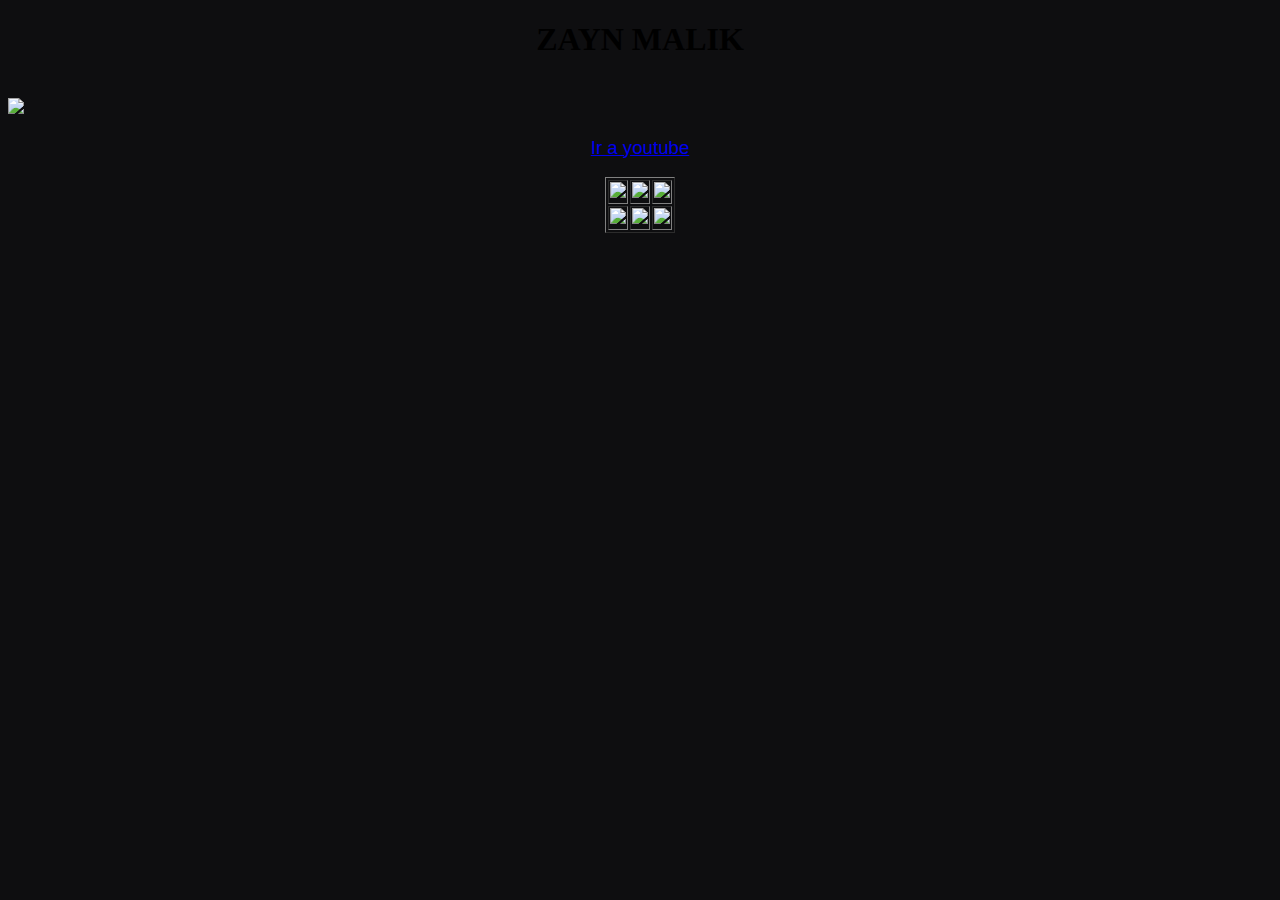
==== index.html @ b86001eb "Update index.html" ====
<!DOCTYPE html>
<html>
<head> 
<title>ZAYN</title>
<meta charset = 'utf -8'>
<link rel= 'stylesheet' type= 'text/css' href= 'css/estilos.css'>
</head>
<body bgcolor= '#928aa6'>
<h1 style= 'text-align:center;'> ZAYN MALIK </h1>
<br>
<a href='imágenes/zayn.jpg'><img src= 'imágenes/zayn.jpg' width= '500' heigth= '500'> 
<br>
<p style = 'text-align:center;'><a href=https://www.youtube.com/channel/UC3PdiRW5dUA4V70ueeR1eHA> Ir a youtube </a></p>
<table class='center' border='1'>
<tr>
<td><a href='html/biografía.html'><img src= 'imágenes/z.jpg' width= '100' heigth= '100'></a> </td>
<td><a href='html/mindofmine.html'><img src= 'imágenes/mom.jpg' width= '100' heigth= '100'></a> </td>
<td><a href='html/icarusfalls.html'><img src= 'imágenes/if.jpg' width= '100' heigth= '100'></a> </td>
</tr>

<tr>
<td><a href='html/nobodyislistening.html'><img src= 'imágenes/nil.jpg' width= '100' heigth= '100'></a> </td>
<td><a href='html/otros.html'><img src= 'imágenes/zaynm.jpg' width= '100' heigth= '100'></a> </td>
<td><a href='html/inicio.html'><img src= 'imágenes/zayn.jpg' width= '100' heigth= '100'></a> </td>
</tr>


    
</body>
</html>
---- css/estilos.css ----
/* Hacemos que el 'body' tenga una imagen de fondo*/

body{
background-size:cover; /*Que la imagen ocupe toda la página*/
/*Añadimos transparencia a la imagen de fondo*/
background-image: linear-gradient(to bottom, rgba(0,0,0,0.9) 0%,rgba(0,0,0,0.9) 100%), url(../figuras/himalayas.jpg);
}

/* Definimos la clase 'center' para las tablas*/

table.center {
    margin-left:auto; 
    margin-right:auto;
  }

/* Establecemos el formato para h2, h3, h4 y p */

h2 {color:white}
h3 {color:green;}
h4 {color:blue;}
p {color:white; font-size:14pt; font-family:"Verdana",sans-serif;}
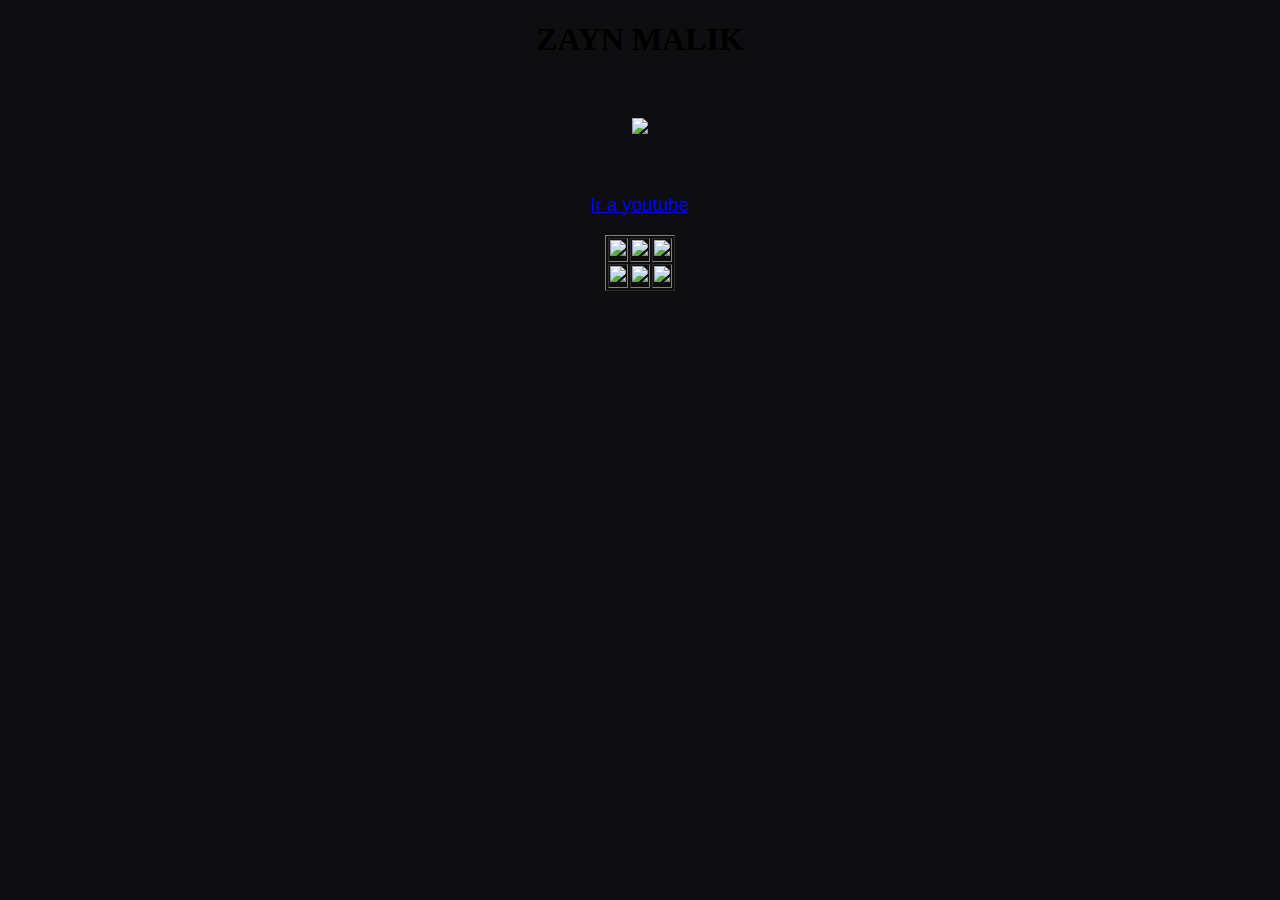
==== commit 32deaabd: "Update index.html" ====
--- a/index.html
+++ b/index.html
@@ -8,7 +8,7 @@
 <body bgcolor= '#928aa6'>
 <h1 style= 'text-align:center;'> ZAYN MALIK </h1>
 <br>
-<a href='imágenes/zayn.jpg'><img src= 'imágenes/zayn.jpg' width= '500' heigth= '500'> 
+<p style = 'text-align:center;'><a href='imágenes/zayn.jpg'><img src= 'imágenes/zayn.jpg' width= '500' heigth= '500'> </a></p>
 <br>
 <p style = 'text-align:center;'><a href=https://www.youtube.com/channel/UC3PdiRW5dUA4V70ueeR1eHA> Ir a youtube </a></p>
 <table class='center' border='1'>
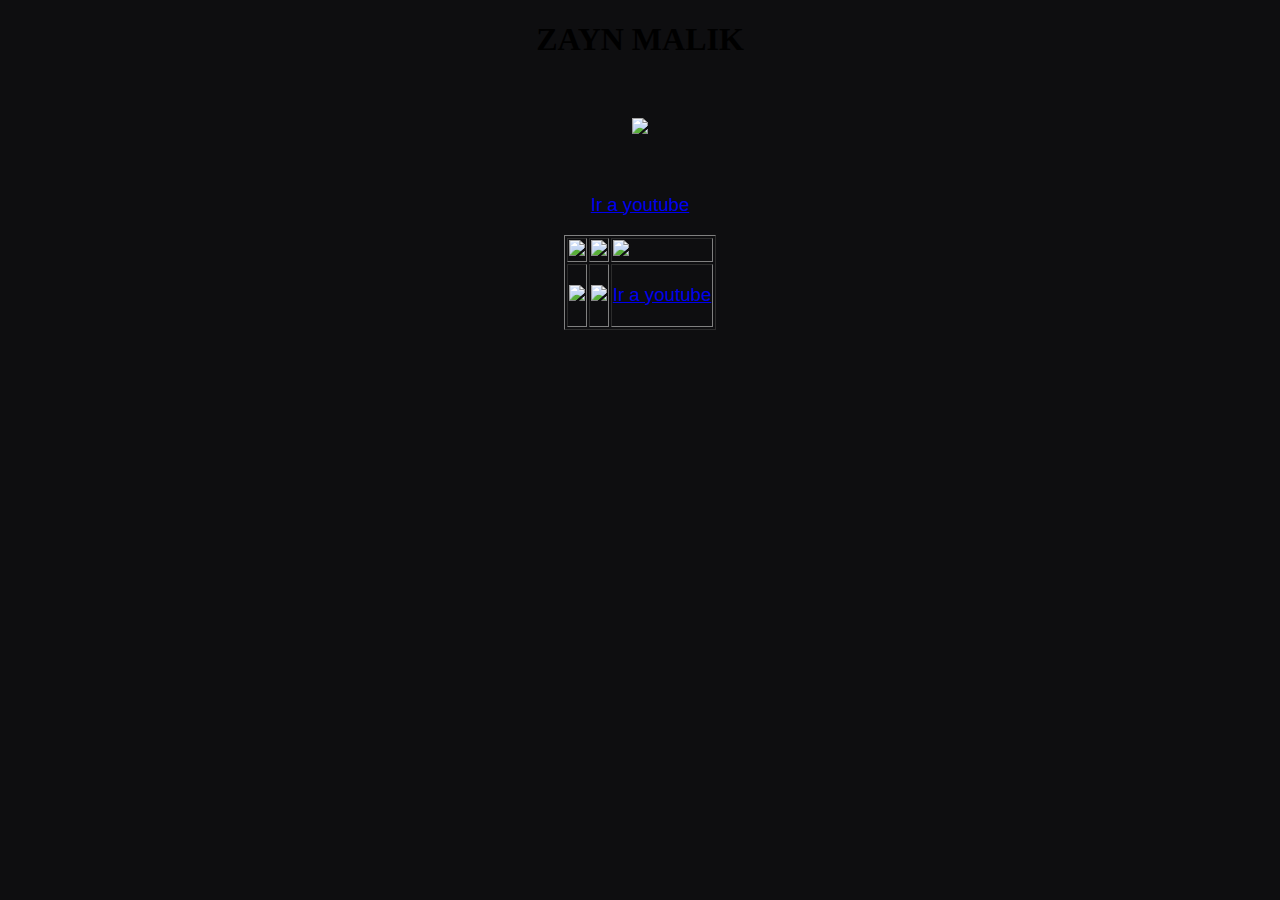
==== commit 3820a5ee: "Update index.html" ====
--- a/index.html
+++ b/index.html
@@ -21,8 +21,8 @@
 <tr>
 <td><a href='html/nobodyislistening.html'><img src= 'imágenes/nil.jpg' width= '100' heigth= '100'></a> </td>
 <td><a href='html/otros.html'><img src= 'imágenes/zaynm.jpg' width= '100' heigth= '100'></a> </td>
-<td><a href='html/inicio.html'><img src= 'imágenes/zayn.jpg' width= '100' heigth= '100'></a> </td>
-</tr>
+<td><p style = 'text-align:center;'><a href=https://www.youtube.com/channel/UC3PdiRW5dUA4V70ueeR1eHA> Ir a youtube </a></p></td>
+    </tr>
 
 
     
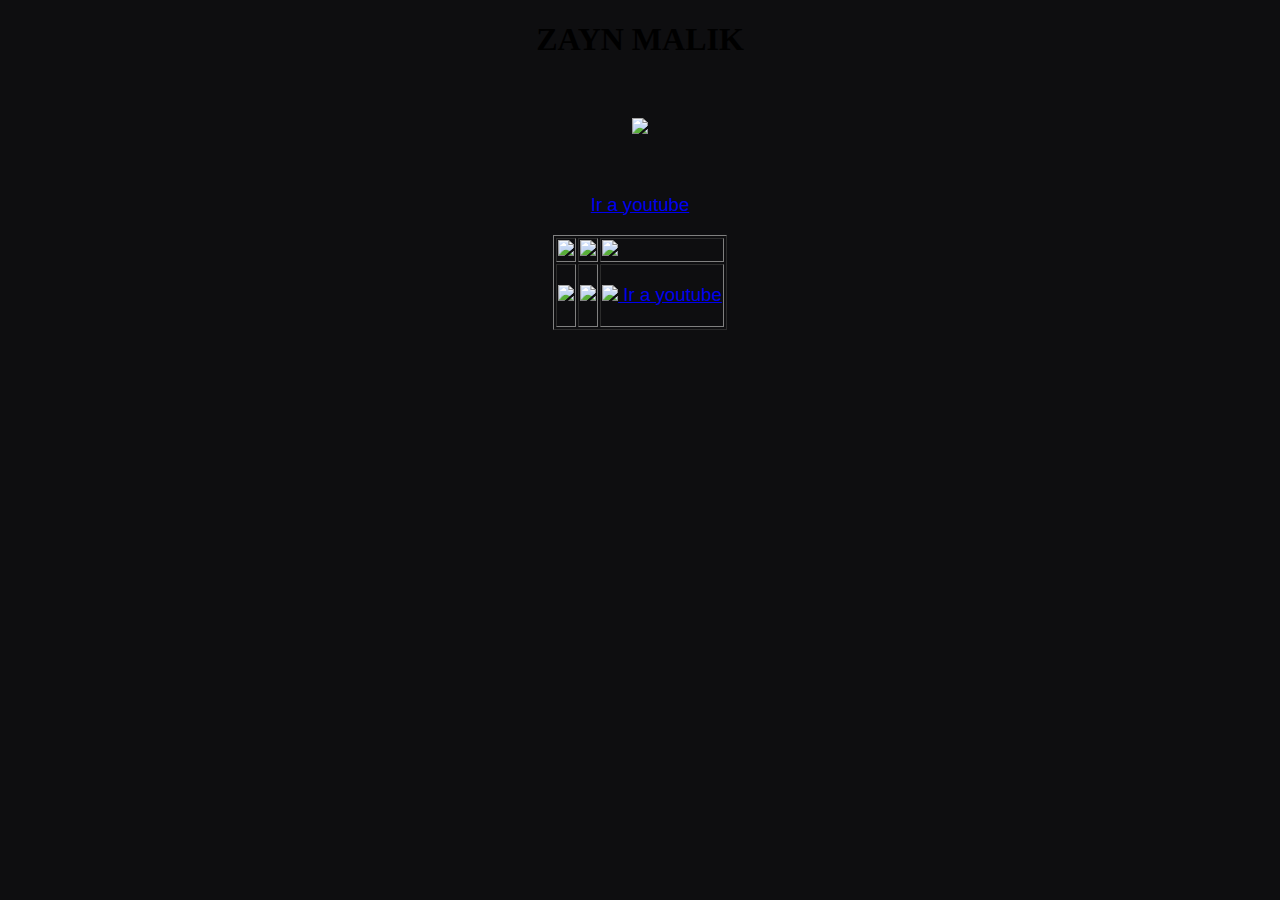
==== commit 50b144db: "Update index.html" ====
--- a/index.html
+++ b/index.html
@@ -21,7 +21,7 @@
 <tr>
 <td><a href='html/nobodyislistening.html'><img src= 'imágenes/nil.jpg' width= '100' heigth= '100'></a> </td>
 <td><a href='html/otros.html'><img src= 'imágenes/zaynm.jpg' width= '100' heigth= '100'></a> </td>
-<td><p style = 'text-align:center;'><a href=https://www.youtube.com/channel/UC3PdiRW5dUA4V70ueeR1eHA> Ir a youtube </a></p></td>
+<td><p style = 'text-align:center;'><a href=https://www.youtube.com/channel/UC3PdiRW5dUA4V70ueeR1eHA><img src= 'imágenes/zayn.jpg'width= '100' heigth= '100'> Ir a youtube </a></p></td>
     </tr>
 
 
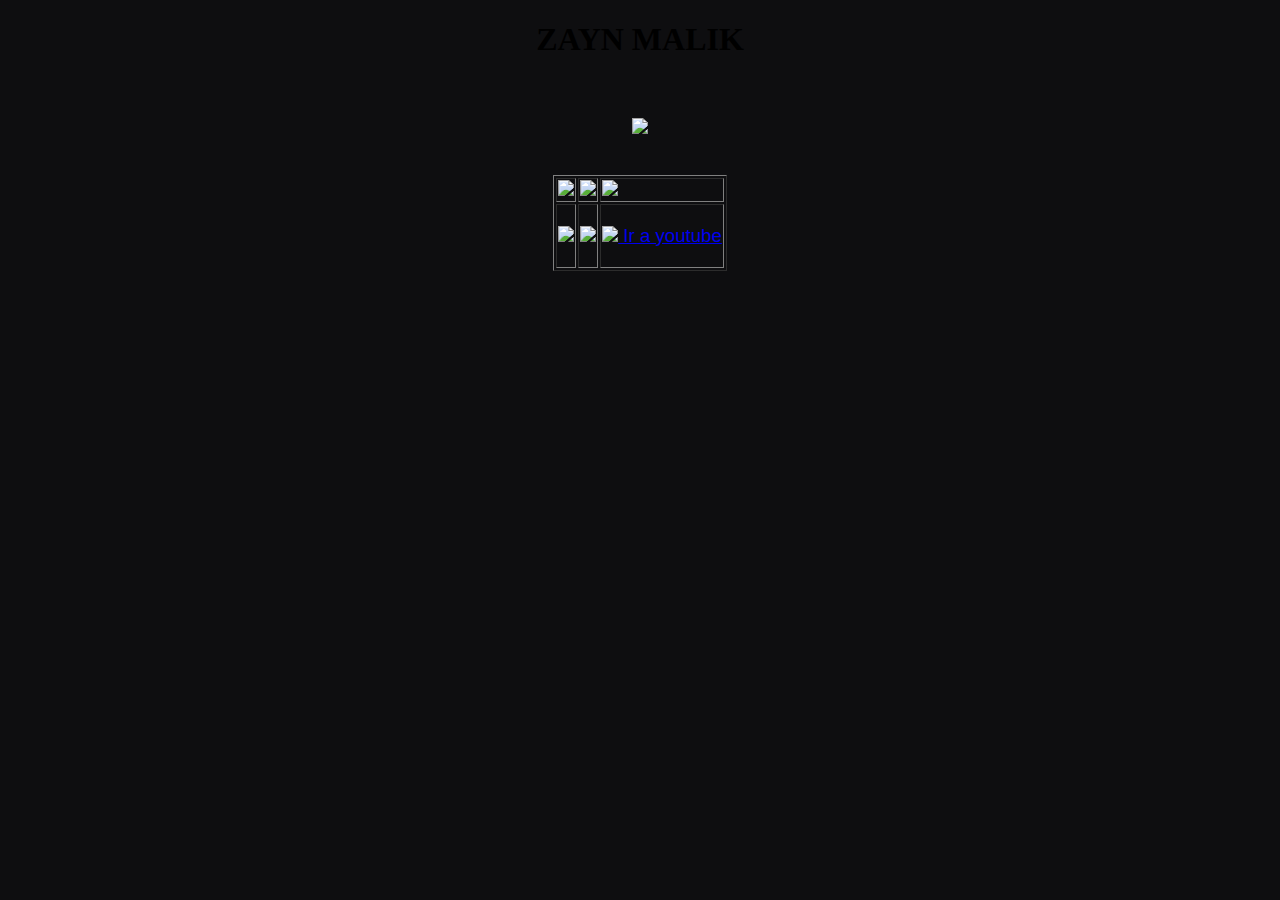
==== commit 99b25f6f: "Update index.html" ====
--- a/index.html
+++ b/index.html
@@ -10,7 +10,6 @@
 <br>
 <p style = 'text-align:center;'><a href='imágenes/zayn.jpg'><img src= 'imágenes/zayn.jpg' width= '500' heigth= '500'> </a></p>
 <br>
-<p style = 'text-align:center;'><a href=https://www.youtube.com/channel/UC3PdiRW5dUA4V70ueeR1eHA> Ir a youtube </a></p>
 <table class='center' border='1'>
 <tr>
 <td><a href='html/biografía.html'><img src= 'imágenes/z.jpg' width= '100' heigth= '100'></a> </td>
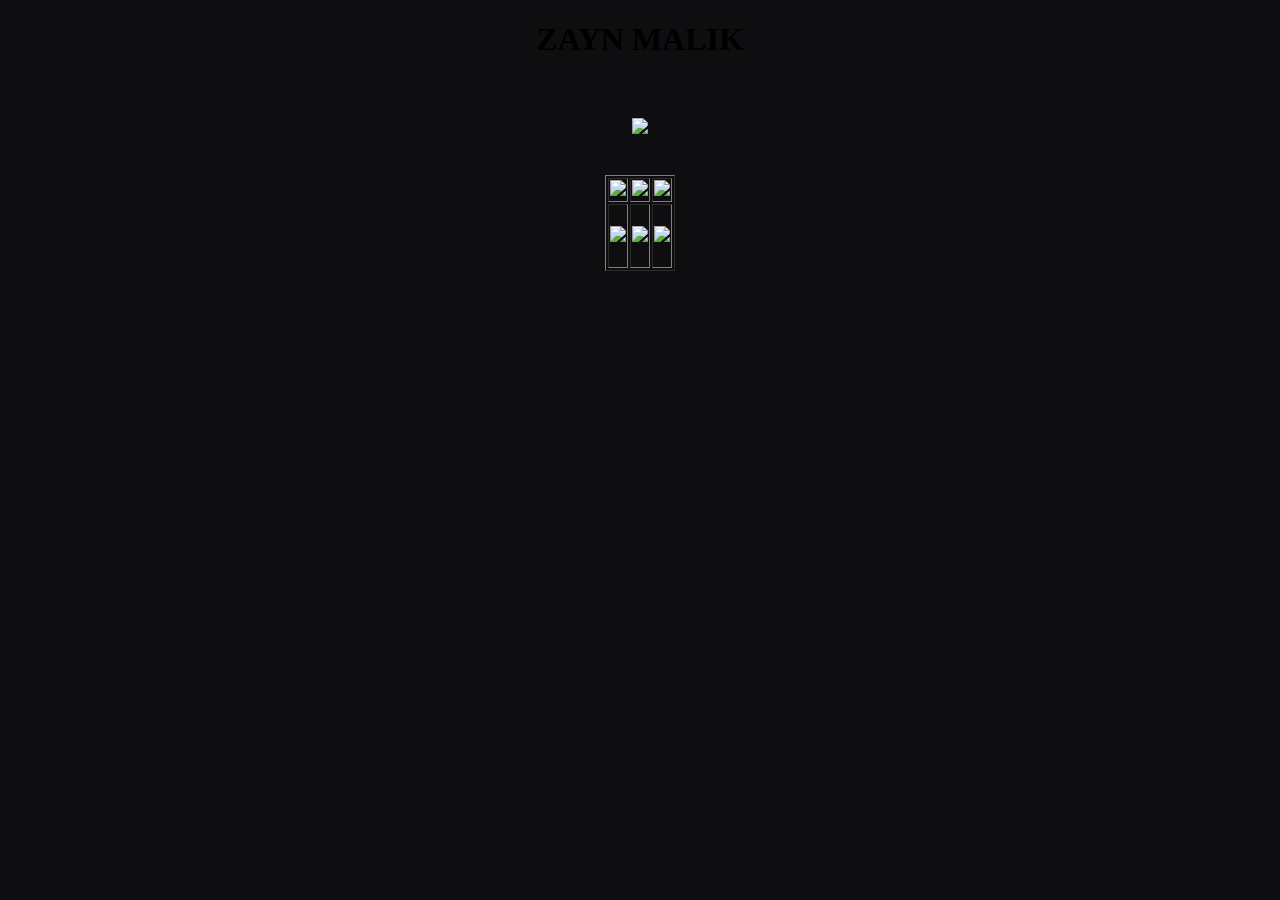
==== commit f5221791: "Update index.html" ====
--- a/index.html
+++ b/index.html
@@ -20,7 +20,7 @@
 <tr>
 <td><a href='html/nobodyislistening.html'><img src= 'imágenes/nil.jpg' width= '100' heigth= '100'></a> </td>
 <td><a href='html/otros.html'><img src= 'imágenes/zaynm.jpg' width= '100' heigth= '100'></a> </td>
-<td><p style = 'text-align:center;'><a href=https://www.youtube.com/channel/UC3PdiRW5dUA4V70ueeR1eHA><img src= 'imágenes/zayn.jpg'width= '100' heigth= '100'> Ir a youtube </a></p></td>
+<td><p style = 'text-align:center;'><a href=https://www.youtube.com/channel/UC3PdiRW5dUA4V70ueeR1eHA><img src= 'imágenes/zayn.jpg'width= '100' heigth= '100'></a></p></td>
     </tr>
 
 
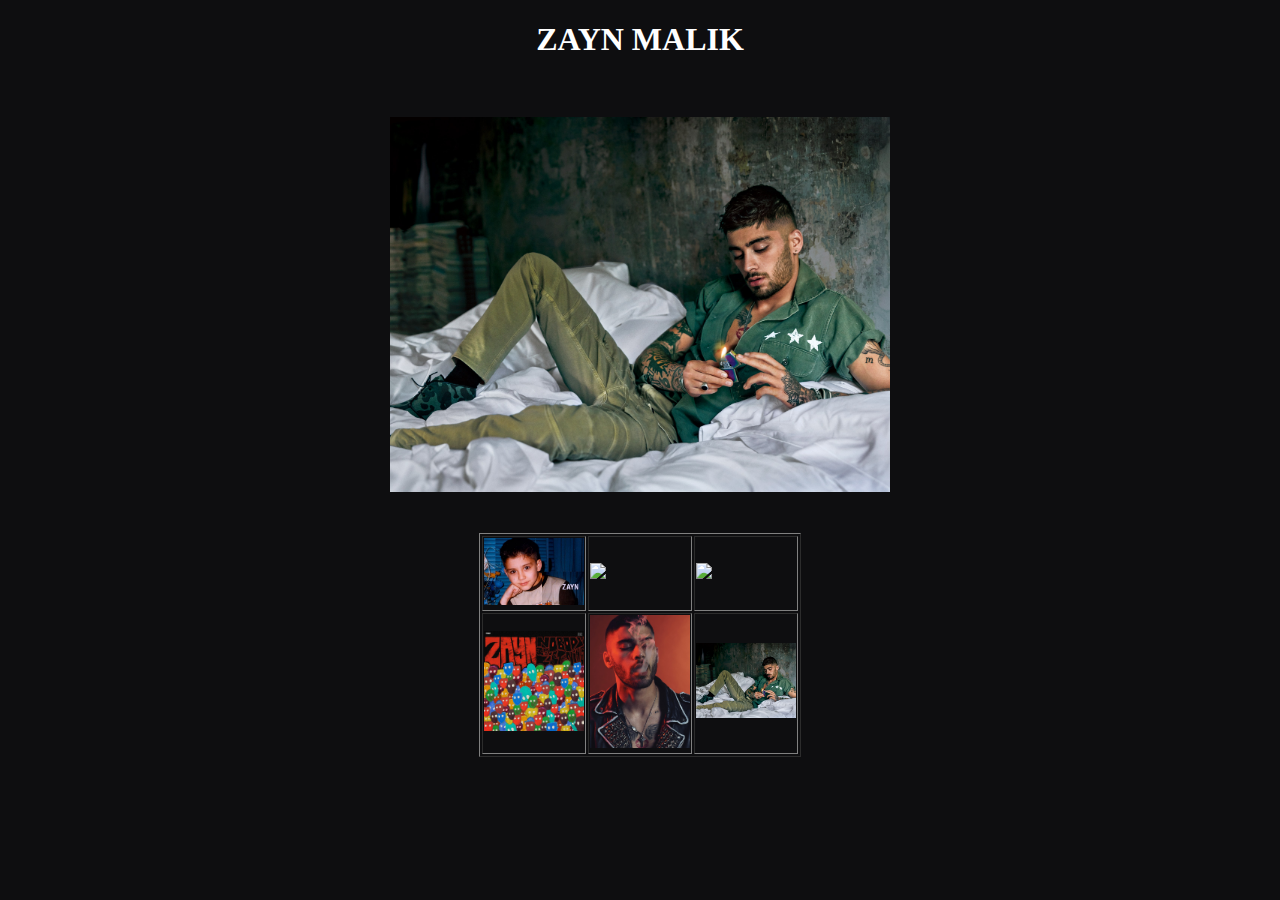
==== commit b5e6ec2f: "Update index.html" ====
--- a/index.html
+++ b/index.html
@@ -8,19 +8,19 @@
 <body bgcolor= '#928aa6'>
 <h1 style= 'text-align:center;'> ZAYN MALIK </h1>
 <br>
-<p style = 'text-align:center;'><a href='imágenes/zayn.jpg'><img src= 'imágenes/zayn.jpg' width= '500' heigth= '500'> </a></p>
+<p style = 'text-align:center;'><a href='imágenes/zayn.jpg'><img src= 'figuras/zayn.jpg' width= '500' heigth= '500'> </a></p>
 <br>
 <table class='center' border='1'>
 <tr>
-<td><a href='html/biografía.html'><img src= 'imágenes/z.jpg' width= '100' heigth= '100'></a> </td>
+<td><a href='html/biografía.html'><img src= 'figuras/z.jpg' width= '100' heigth= '100'></a> </td>
 <td><a href='html/mindofmine.html'><img src= 'imágenes/mom.jpg' width= '100' heigth= '100'></a> </td>
 <td><a href='html/icarusfalls.html'><img src= 'imágenes/if.jpg' width= '100' heigth= '100'></a> </td>
 </tr>
 
 <tr>
-<td><a href='html/nobodyislistening.html'><img src= 'imágenes/nil.jpg' width= '100' heigth= '100'></a> </td>
-<td><a href='html/otros.html'><img src= 'imágenes/zaynm.jpg' width= '100' heigth= '100'></a> </td>
-<td><p style = 'text-align:center;'><a href=https://www.youtube.com/channel/UC3PdiRW5dUA4V70ueeR1eHA><img src= 'imágenes/zayn.jpg'width= '100' heigth= '100'></a></p></td>
+<td><a href='html/nobodyislistening.html'><img src= 'figuras/nil.jpg' width= '100' heigth= '100'></a> </td>
+<td><a href='html/otros.html'><img src= 'figuras/zaynm.jpg' width= '100' heigth= '100'></a> </td>
+<td><p style = 'text-align:center;'><a href=https://www.youtube.com/channel/UC3PdiRW5dUA4V70ueeR1eHA><img src= 'figuras/zayn.jpg'width= '100' heigth= '100'></a></p></td>
     </tr>
 
 
--- a/css/estilos.css
+++ b/css/estilos.css
@@ -4,7 +4,7 @@
 body{
 background-size:cover; /*Que la imagen ocupe toda la página*/
 /*Añadimos transparencia a la imagen de fondo*/
-background-image: linear-gradient(to bottom, rgba(0,0,0,0.9) 0%,rgba(0,0,0,0.9) 100%), url(../figuras/himalayas.jpg);
+background-image: linear-gradient(to bottom, rgba(0,0,0,0.9) 0%,rgba(0,0,0,0.9) 100%), url(../imágenes/fondo.jpg);
 }
 
 /* Definimos la clase 'center' para las tablas*/
@@ -15,8 +15,8 @@
   }
 
 /* Establecemos el formato para h2, h3, h4 y p */
-
-h2 {color:white}
+h1 {color:white}
+h2 {color:pink}
 h3 {color:green;}
 h4 {color:blue;}
 p {color:white; font-size:14pt; font-family:"Verdana",sans-serif;}
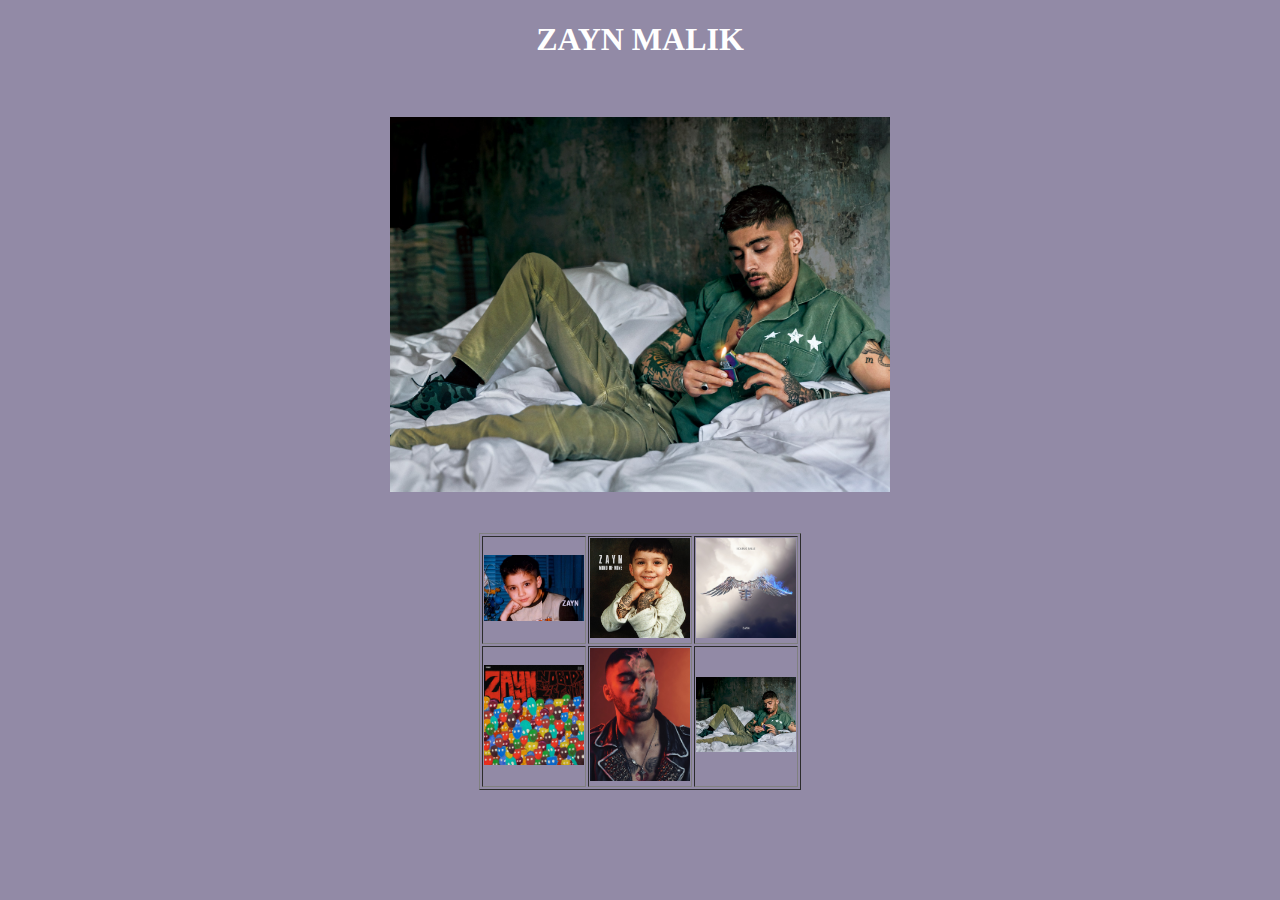
==== commit eaa663e5: "Update index.html" ====
--- a/index.html
+++ b/index.html
@@ -13,8 +13,8 @@
 <table class='center' border='1'>
 <tr>
 <td><a href='html/biografía.html'><img src= 'figuras/z.jpg' width= '100' heigth= '100'></a> </td>
-<td><a href='html/mindofmine.html'><img src= 'imágenes/mom.jpg' width= '100' heigth= '100'></a> </td>
-<td><a href='html/icarusfalls.html'><img src= 'imágenes/if.jpg' width= '100' heigth= '100'></a> </td>
+<td><a href='html/mindofmine.html'><img src= 'figuras/mom.jpg' width= '100' heigth= '100'></a> </td>
+<td><a href='html/icarusfalls.html'><img src= 'figuras/if.jpg' width= '100' heigth= '100'></a> </td>
 </tr>
 
 <tr>
--- a/css/estilos.css
+++ b/css/estilos.css
@@ -4,7 +4,7 @@
 body{
 background-size:cover; /*Que la imagen ocupe toda la página*/
 /*Añadimos transparencia a la imagen de fondo*/
-background-image: linear-gradient(to bottom, rgba(0,0,0,0.9) 0%,rgba(0,0,0,0.9) 100%), url(../imágenes/fondo.jpg);
+background-image: linear-gradient(to bottom, rgba(0,0,0,0.9) 0%,rgba(0,0,0,0.9) 100%), url(../figuras/fondo(1).jpg);
 }
 
 /* Definimos la clase 'center' para las tablas*/
